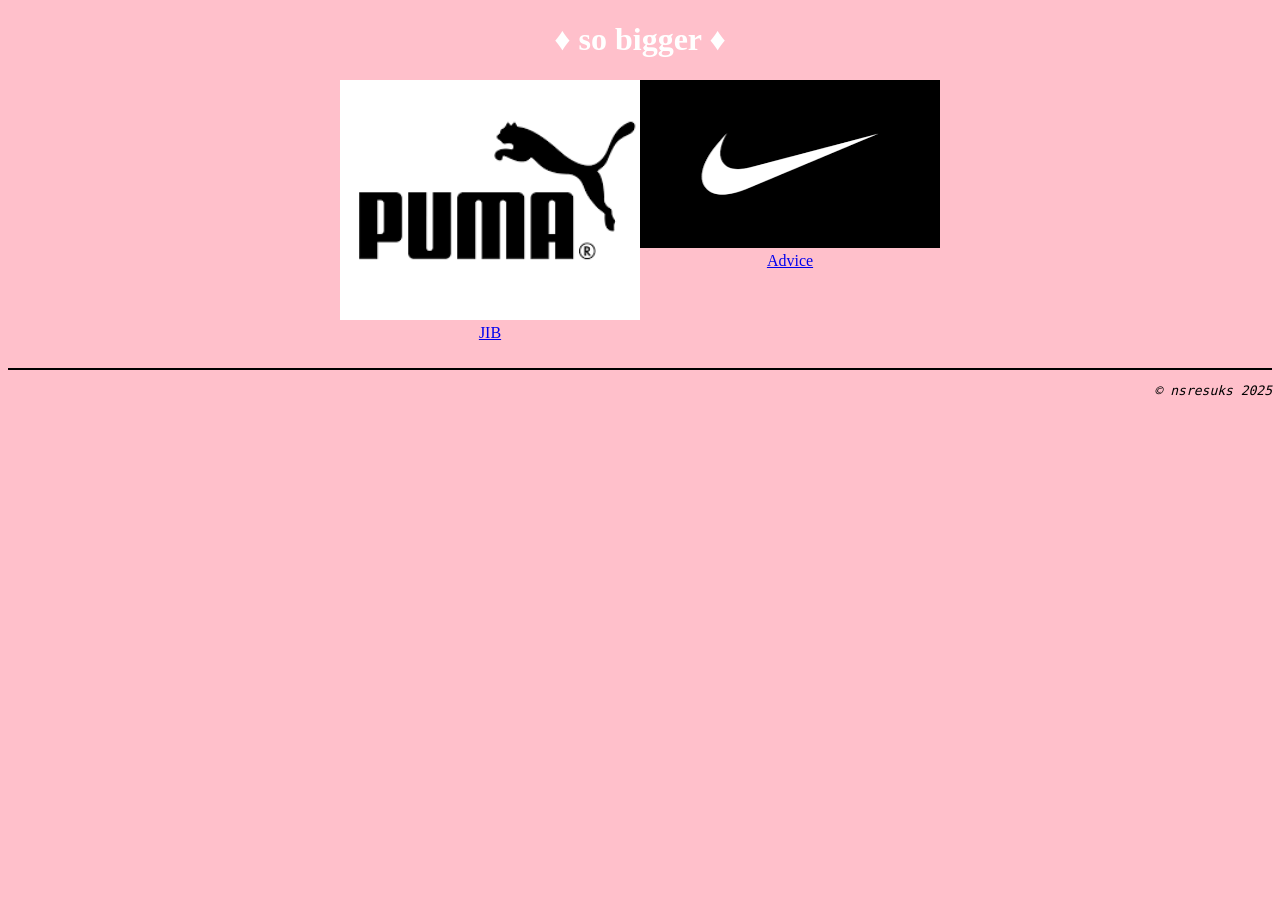
==== cell01/ex04/basics.html @ 52494ba1 "Add files via upload" ====
<!DOCTYPE html>
 <html lang="en">
   <head>
     <meta charset="UTF-8" />
     <meta http-equiv="X-UA-Compatible" content="IE=edge" />
     <meta name="viewport" content="width=device-width, initial-scale=1.0" />
     <title>Basics</title>
   </head>
   <style>
     body {
       background-color: pink;
     }
   </style>
   <body>
     <div style="width: 100%">
       <h1 style="color: #fff; text-align: center; font-weight: bold">
         &diams; so bigger &diams;
       </h1>
       <div style="text-align: center; display: flex; justify-content: center">
         <div>
           <img
             src="[data-uri]"
             width="300"
           />
           <br />
           <a href="https://th.puma.com/th/th/puma-outlet-th?utm_medium=BS&utm_source=GGL&utm_campaign=BS_GGL_TH&gad_source=1&gclid=Cj0KCQjw4v6-BhDuARIsALprm32hz8Bqj_I_6fYwFVg7Nyisbyb5y5z6WMb1VTn-o6goFkeZ_pPekfkaAt-rEALw_wcB">JIB</a>
         </div>
         <div>
           <img
             src="[data-uri]"
             width="300"
           />
           <br />
           <a
             href="https://www.nike.com/th/men?cp=27937905253_search_%7Cth%7CCore+Brand+-+Core+Brand+-+General+-+EN_EN%7CGOOGLE%7Cnike&gad_source=1&ds_rl=1300698&gclid=Cj0KCQjw4v6-BhDuARIsALprm32xQ72O0exW4IvoY5SD66tsBXXJM-k5Wg8uC3i3O5eLbhQm6aZNTZsaAt8SEALw_wcB&gclsrc=aw.ds"
             >Advice</a
           >
         </div>
       </div>
       <br/>
       <hr style="border: 1px solid #000;" />
 
       <p style="text-align: right; font-family: monospace; font-style: italic;">&copy; nsresuks 2025</p>
     </div>
   </body>
 </html>
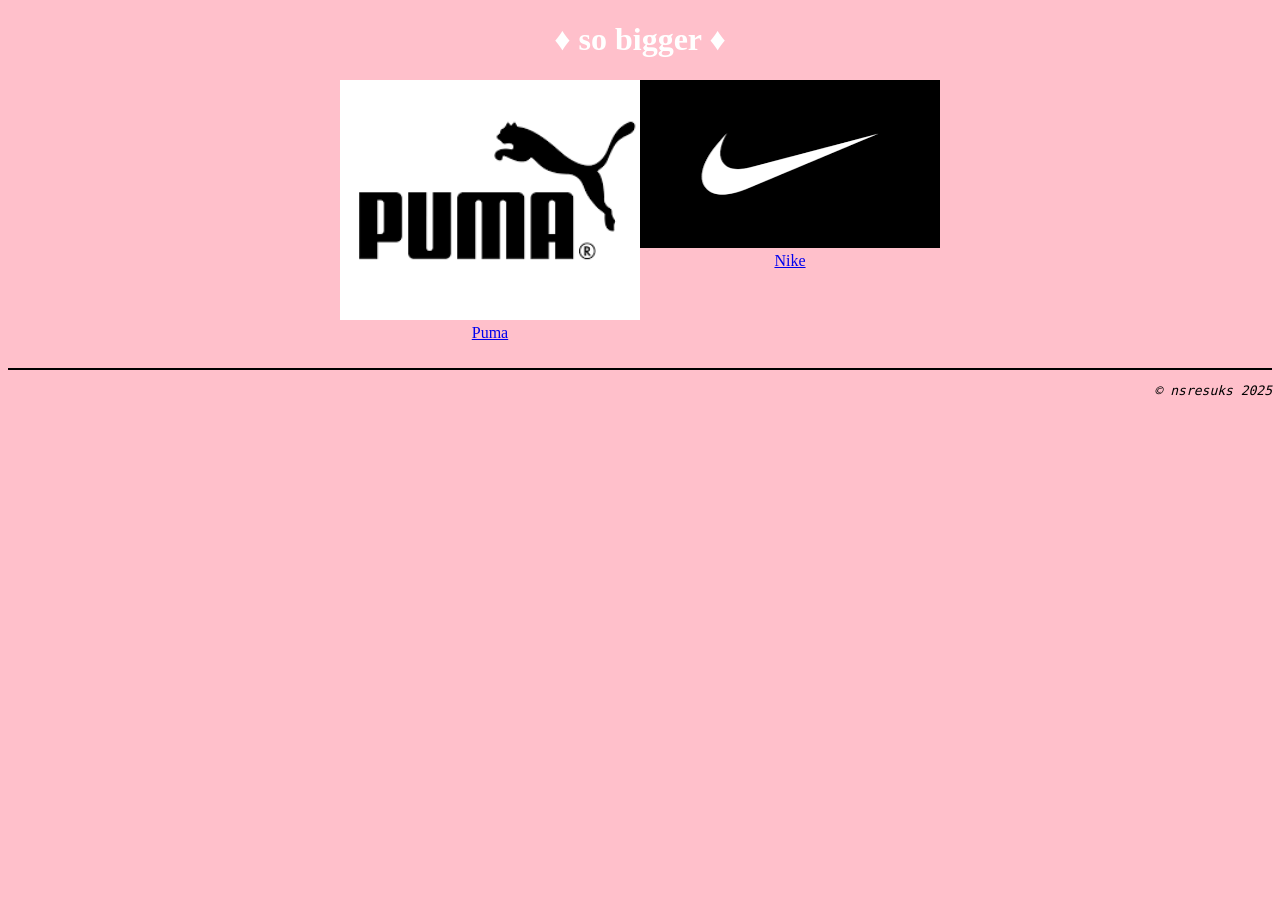
==== commit 08fd56ad: "Update basics.html" ====
--- a/cell01/ex04/basics.html
+++ b/cell01/ex04/basics.html
@@ -23,7 +23,7 @@
              width="300"
            />
            <br />
-           <a href="https://th.puma.com/th/th/puma-outlet-th?utm_medium=BS&utm_source=GGL&utm_campaign=BS_GGL_TH&gad_source=1&gclid=Cj0KCQjw4v6-BhDuARIsALprm32hz8Bqj_I_6fYwFVg7Nyisbyb5y5z6WMb1VTn-o6goFkeZ_pPekfkaAt-rEALw_wcB">JIB</a>
+           <a href="https://th.puma.com/th/th/puma-outlet-th?utm_medium=BS&utm_source=GGL&utm_campaign=BS_GGL_TH&gad_source=1&gclid=Cj0KCQjw4v6-BhDuARIsALprm32hz8Bqj_I_6fYwFVg7Nyisbyb5y5z6WMb1VTn-o6goFkeZ_pPekfkaAt-rEALw_wcB">Puma</a>
          </div>
          <div>
            <img
@@ -33,7 +33,7 @@
            <br />
            <a
              href="https://www.nike.com/th/men?cp=27937905253_search_%7Cth%7CCore+Brand+-+Core+Brand+-+General+-+EN_EN%7CGOOGLE%7Cnike&gad_source=1&ds_rl=1300698&gclid=Cj0KCQjw4v6-BhDuARIsALprm32xQ72O0exW4IvoY5SD66tsBXXJM-k5Wg8uC3i3O5eLbhQm6aZNTZsaAt8SEALw_wcB&gclsrc=aw.ds"
-             >Advice</a
+             >Nike</a
            >
          </div>
        </div>
@@ -43,4 +43,4 @@
        <p style="text-align: right; font-family: monospace; font-style: italic;">&copy; nsresuks 2025</p>
      </div>
    </body>
- </html>+ </html>
